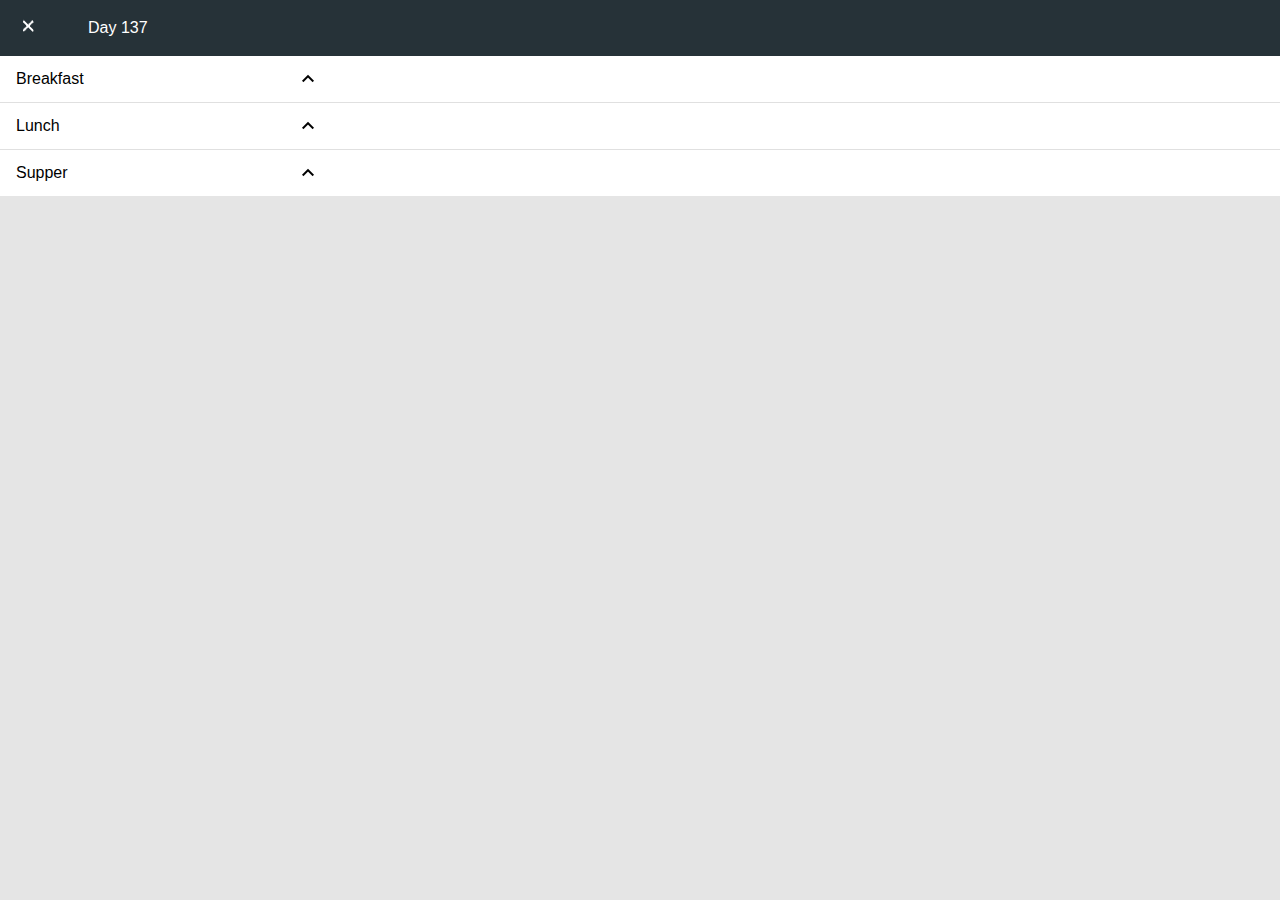
==== macros.html @ 759690e6 "japp" ====
<!doctype html>
<html class="no-js" lang="">
<head>
    <meta charset="utf-8">
    <meta http-equiv="x-ua-compatible" content="ie=edge">
    <title>Macros</title>
    <meta name="description" content="">
    <meta name="viewport" content="width=device-width, initial-scale=1">

    <link rel="apple-touch-icon" href="apple-touch-icon.png">
    <!-- Place favicon.ico in the root directory -->

    <link rel="stylesheet" href="css/normalize.css">
    <link rel="stylesheet" href="css/macros.css">
    <script src="js/vendor/modernizr-2.8.3.min.js"></script>
</head>
<body>
<!--[if lt IE 8]>
<p class="browserupgrade">You are using an <strong>outdated</strong> browser. Please <a href="http://browsehappy.com/">upgrade your browser</a> to improve your experience.</p>
<![endif]-->

<!-- Add your site or application content here -->
<div class="top-bar"><a href="index.html"><img src="./img/plus.png"></a><p>Day 137</p></div>
<div class="breakfast">
    <p>Breakfast</p>
    <button class="arrow1" onclick="open_thing1(this)"></button>
</div>
<div id="breakfast-info" class="allb not-open">
<div class="nutrition">
    <p>Nutrition (g)</p>
    <p>Carbs</p>
    <p>Fat</p>
    <p>Protein</p>
</div>
<div class="porridge">
    <p>Porridge</p>
    <p>68</p>
    <p>5</p>
    <p>20</p>
</div>
<div class="juice">
    <p>Orajuice</p>
    <p>58</p>
    <p>0</p>
    <p>30</p>
</div>
</div>
<div class="lunch"><p>Lunch</p><button class="arrow2" onclick="open_thing2(this)"></button></div>
<div id="lunch-info" class="alll not-open">
    <div class="nutrition">
        <p>Nutrition (g)</p>
        <p>Carbs</p>
        <p>Fat</p>
        <p>Protein</p>
    </div>
    <div class="porridge">
        <p>Porridge</p>
        <p>68</p>
        <p>5</p>
        <p>20</p>
    </div>
    <div class="juice">
        <p>Orajuice</p>
        <p>58</p>
        <p>0</p>
        <p>30</p>
    </div>
</div>
<div class="supper"><p>Supper</p>  <button class="arrow3" onclick="open_thing3(this)"></button></div>
<div id="supper-info" class="alls not-open">
    <div class="nutrition">
        <p>Nutrition (g)</p>
        <p>Carbs</p>
        <p>Fat</p>
        <p>Protein</p>
    </div>
    <div class="porridge">
        <p>Porridge</p>
        <p>68</p>
        <p>5</p>
        <p>20</p>
    </div>
    <div class="juice">
        <p>Orajuice</p>
        <p>58</p>
        <p>0</p>
        <p>30</p>
    </div>
</div>





<script src="https://code.jquery.com/jquery-1.12.0.min.js"></script>
<script>window.jQuery || document.write('<script src="js/vendor/jquery-1.12.0.min.js"><\/script>')</script>
<script src="js/plugins.js"></script>
<script src="js/main.js"></script>

<!-- Google Analytics: change UA-XXXXX-X to be your site's ID. -->
<script>
    (function(b,o,i,l,e,r){b.GoogleAnalyticsObject=l;b[l]||(b[l]=
        function(){(b[l].q=b[l].q||[]).push(arguments)});b[l].l=+new Date;
        e=o.createElement(i);r=o.getElementsByTagName(i)[0];
        e.src='https://www.google-analytics.com/analytics.js';
        r.parentNode.insertBefore(e,r)}(window,document,'script','ga'));
    ga('create','UA-XXXXX-X','auto');ga('send','pageview');
</script>
</body>
</html>
---- css/macros.css ----
body{
    background: #e5e5e5;
}
.top-bar{
    background-color: #263238;
    display: flex;
    flex-direction:row;
    align-items: center;
    height:56px;
}
.top-bar p{
    color: white;
    margin:0px;
    margin-left: 48px;
}
.top-bar img{
    margin-left: 16px;
}
.breakfast{
    background-color: white;
    display: flex;
    flex-direction:row;
    align-items: center;
    height: 46px;
}
.breakfast p{
    margin-left: 16px;
    width:280px;
}
.allb{
    margin-bottom: 16px;
}
.alll{
    margin-bottom: 16px;
}
.alls{
    margin-bottom: 16px;
}
.nutrition{
    background-color: white;
    display: flex;
    flex-direction: row;
    justify-content: space-around;
    padding-bottom: 10px;
    padding-top: 15px;
}
.nutrition p{
    margin:0px;
    color: #9a9a9a;
    font-size: 80%;
}
.porridge{
    background-color: white;
    display: flex;
    flex-direction: row;
    justify-content: space-around;
    border-top: solid 1px #e0e0e0;
    border-bottom: solid 1px #e0e0e0;
    padding-top: 3px;
    padding-bottom: 3px;
}
.porridge p{
    font-size: 80%;
}
.juice{
    background-color: white;
    display: flex;
    flex-direction: row;
    justify-content: space-around;
    padding-top: 3px;
    padding-bottom:3px;
}
.juice p{
    font-size: 80%;
}
.lunch{
    background-color: white;
    border-top: solid 1px #e0e0e0;
    display: flex;
    flex-direction: row;
    align-items: center;
    height: 46px;
}
.lunch p{
    margin-left:16px;
    width:280px;
}
.lunch img{
    right: 16px;
}
.supper{
    background-color: white;
    display: flex;
    flex-direction: row;
    align-items: center;
    height: 46px;
    border-top: solid 1px #e0e0e0;
}
.supper p{
    margin-left:16px;
    width:280px;
}
.arrow1{
    height:24px;
    display: flex;
    align-items: center;
    width:24px;
    justify-content: flex-end;
    margin-right: 16px;
    padding: 0px;
    border: none;
    background: white;
    background-image: url(../img/ic_keyboard_arrow_up.png);
}
.arrow2{
    height:24px;
    display: flex;
    align-items: center;
    width:24px;
    justify-content: flex-end;
    margin-right: 16px;
    padding: 0px;
    border: none;
    background: white;
    background-image: url(../img/ic_keyboard_arrow_up.png);
}
.arrow3{
    height:24px;
    display: flex;
    align-items: center;
    width:24px;
    justify-content: flex-end;
    margin-right: 16px;
    padding: 0px;
    border: none;
    background: white;
    background-image: url(../img/ic_keyboard_arrow_up.png);
}
.not-open{
    display: none;
}
.arrow_down{
    height:24px;
    display: flex;
    align-items: center;
    width:24px;
    justify-content: flex-end;
    margin-right: 16px;
    padding: 0px;
    border: none;
    background: white;
    background-image: url(../img/ic_keyboard_arrow_down.png);
}
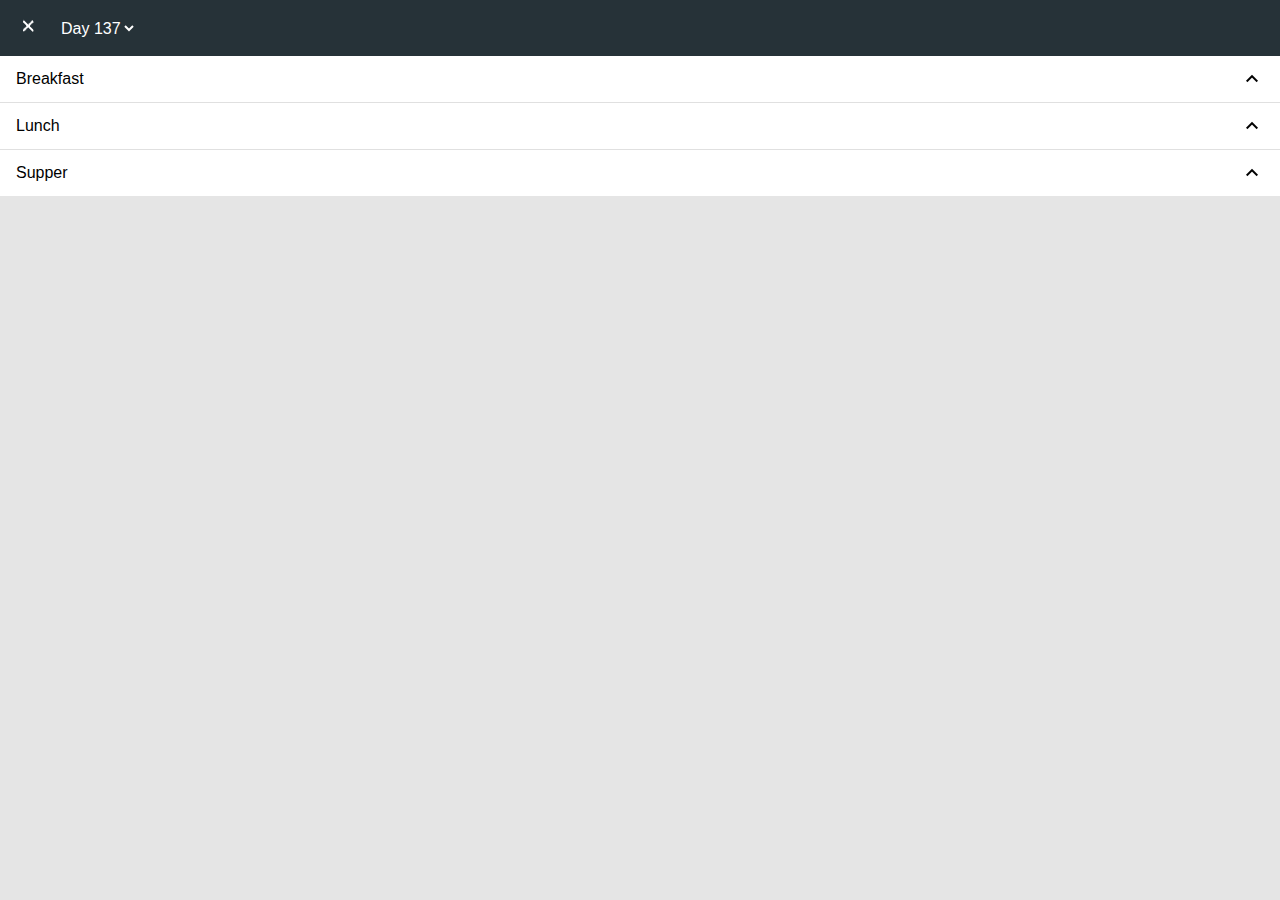
==== commit 4269fae5: "mycket bra" ====
--- a/macros.html
+++ b/macros.html
@@ -20,7 +20,14 @@
 <![endif]-->
 
 <!-- Add your site or application content here -->
-<div class="top-bar"><a href="index.html"><img src="./img/plus.png"></a><p>Day 137</p></div>
+<div class="top-bar"><a href="index.html"><img src="./img/plus.png"></a>
+    <select name=select1 class="select">
+    <option class="select-option">Day 137</option>
+    <option class="select-option">Day 136</option>
+    <option class="select-option">Day 135</option>
+        <option class="select-option">...</option>
+</select>
+</div>
 <div class="breakfast">
     <p>Breakfast</p>
     <button class="arrow1" onclick="open_thing1(this)"></button>
--- a/css/macros.css
+++ b/css/macros.css
@@ -151,3 +151,188 @@
     background: white;
     background-image: url(../img/ic_keyboard_arrow_down.png);
 }
+.select{
+    margin-left:16px;
+    background-color: transparent;
+    border: 1px transparent solid;
+    color: white;
+}
+.select-option{
+    color: black;
+
+}
+::selection{
+    color: black;
+}
+
+@media screen and (min-width: 321px) {
+    body{
+        background: #e5e5e5;
+    }
+    .top-bar{
+        background-color: #263238;
+        display: flex;
+        flex-direction:row;
+        align-items: center;
+        height:56px;
+    }
+    .top-bar p{
+        color: white;
+        margin:0px;
+        margin-left: 48px;
+    }
+    .top-bar img{
+        margin-left: 16px;
+    }
+    .breakfast{
+        background-color: white;
+        display: flex;
+        flex-direction:row;
+        align-items: center;
+        height: 46px;
+        justify-content: space-between;
+    }
+    .breakfast p{
+        margin-left: 16px;
+        width:280px;
+    }
+    .allb{
+        margin-bottom: 16px;
+    }
+    .alll{
+        margin-bottom: 16px;
+    }
+    .alls{
+        margin-bottom: 16px;
+    }
+    .nutrition{
+        background-color: white;
+        display: flex;
+        flex-direction: row;
+        justify-content: space-around;
+        padding-bottom: 10px;
+        padding-top: 15px;
+    }
+    .nutrition p{
+        margin:0px;
+        color: #9a9a9a;
+        font-size: 80%;
+    }
+    .porridge{
+        background-color: white;
+        display: flex;
+        flex-direction: row;
+        justify-content: space-around;
+        border-top: solid 1px #e0e0e0;
+        border-bottom: solid 1px #e0e0e0;
+        padding-top: 3px;
+        padding-bottom: 3px;
+    }
+    .porridge p{
+        font-size: 80%;
+    }
+    .juice{
+        background-color: white;
+        display: flex;
+        flex-direction: row;
+        justify-content: space-around;
+        padding-top: 3px;
+        padding-bottom:3px;
+    }
+    .juice p{
+        font-size: 80%;
+    }
+    .lunch{
+        background-color: white;
+        border-top: solid 1px #e0e0e0;
+        display: flex;
+        flex-direction: row;
+        align-items: center;
+        height: 46px;
+        justify-content: space-between;
+    }
+    .lunch p{
+        margin-left:16px;
+        width:280px;
+    }
+    .lunch img{
+        right: 16px;
+    }
+    .supper{
+        background-color: white;
+        display: flex;
+        flex-direction: row;
+        align-items: center;
+        height: 46px;
+        border-top: solid 1px #e0e0e0;
+        justify-content: space-between;
+    }
+    .supper p{
+        margin-left:16px;
+        width:280px;
+    }
+    .arrow1{
+        height:24px;
+        display: flex;
+        align-items: center;
+        width:24px;
+        justify-content: flex-end;
+        margin-right: 16px;
+        padding: 0px;
+        border: none;
+        background: white;
+        background-image: url(../img/ic_keyboard_arrow_up.png);
+    }
+    .arrow2{
+        height:24px;
+        display: flex;
+        align-items: center;
+        width:24px;
+        justify-content: flex-end;
+        margin-right: 16px;
+        padding: 0px;
+        border: none;
+        background: white;
+        background-image: url(../img/ic_keyboard_arrow_up.png);
+    }
+    .arrow3{
+        height:24px;
+        display: flex;
+        align-items: center;
+        width:24px;
+        justify-content: flex-end;
+        margin-right: 16px;
+        padding: 0px;
+        border: none;
+        background: white;
+        background-image: url(../img/ic_keyboard_arrow_up.png);
+    }
+    .not-open{
+        display: none;
+    }
+    .arrow_down{
+        height:24px;
+        display: flex;
+        align-items: center;
+        width:24px;
+        justify-content: flex-end;
+        margin-right: 16px;
+        padding: 0px;
+        border: none;
+        background: white;
+        background-image: url(../img/ic_keyboard_arrow_down.png);
+    }
+    .select{
+        margin-left:16px;
+        background-color: transparent;
+        border: 1px transparent solid;
+        color: white;
+    }
+    .select-option{
+        color: black;
+
+    }
+    ::selection{
+        color: black;
+    }
+}
